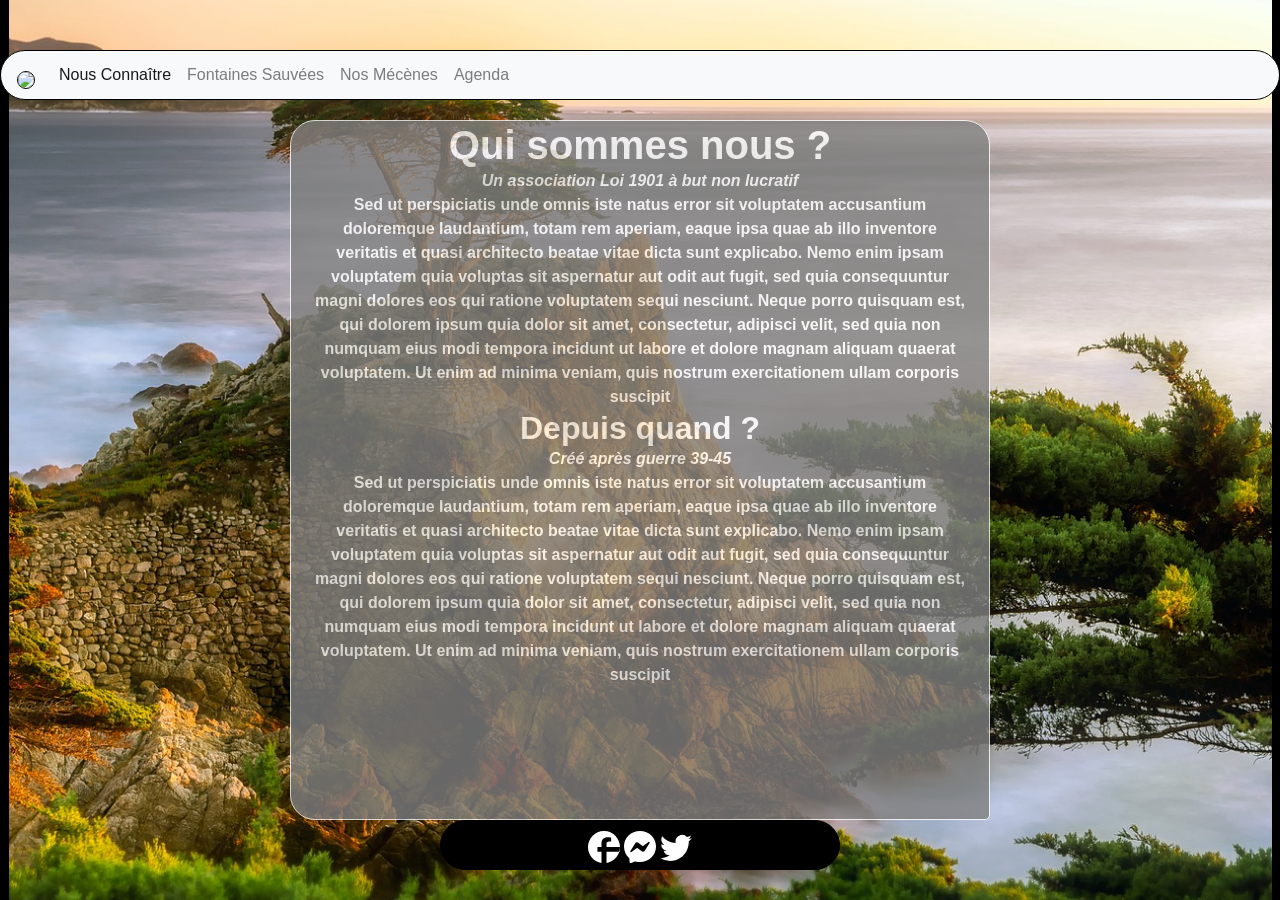
==== Eval-1.html @ 68f627a5 "ajout d'un footer social" ====
<!DOCTYPE html>
<html lang="fr">
<head>
  <meta charset="UTF-8">
  <meta http-equiv="X-UA-Compatible" content="IE=edge">
  <meta name="viewport" content="width=device-width, initial-scale=1.0">
  <meta name="author" content="Laurent.costantini">
  <meta name="robots" content="noindex">
  <meta name="description" content="ce site done des infos sur l'association atg 13 ">
  <link rel="stylesheet" 
        href="https://stackpath.bootstrapcdn.com/bootstrap/4.4.1/css/bootstrap.min.css"
        integrity="sha384-Vkoo8x4CGsO3+Hhxv8T/Q5PaXtkKtu6ug5TOeNV6gBiFeWPGFN9MuhOf23Q9Ifjh" 
        crossorigin="anonymous">
  <link rel="stylesheet" href="eval1.css" type="text/css" >
  <link rel="icon" href="cible.ico" />
  <title>Association</title>
</head>
<body> 
  <nav class="navbar navbar-expand-lg navbar-light bg-light">
    <a class="navbar-brand" 
       href="C:\Users\lau13\Desktop\Eval\sign-it.html">
      <div class="  logo">
         <img src="C:\Users\lau13\Desktop\Eval\cible_mini1.png">
      </div>
    </a>
    <button class="navbar-toggler" 
            type="button" 
            data-toggle="collapse" 
            data-target="#navbarNavAltMarkup" 
            aria-controls="navbarNavAltMarkup" 
            aria-expanded="false" 
            aria-label="Toggle navigation">
      <span class="navbar-toggler-icon"></span>
    </button>
    <div class="collapse navbar-collapse" id="navbarNavAltMarkup">
      <div class="navbar-nav">
        <a class="nav-item nav-link active" href="C:\Users\lau13\Desktop\Eval\Eval-1.html">Nous Connaître</a>
        <a class="nav-item nav-link" href="C:\Users\lau13\Desktop\Eval\Eval-2.html">Fontaines Sauvées</a>
        <a class="nav-item nav-link" href="C:\Users\lau13\Desktop\Eval\Eval-3.html">Nos Mécènes</a>
        <a class="nav-item nav-link" href="C:\Users\lau13\Desktop\Eval\Eval-4.html">Agenda</a>
      </div>
    </div>
  </nav> 
  <main>
    
    <section class="desc">
    <h1> Qui sommes nous ?</h1>
     <p><em>Un association Loi 1901 à but non lucratif
     </em><br>Sed ut perspiciatis unde omnis iste natus error sit voluptatem accusantium doloremque
        laudantium, totam rem aperiam, eaque ipsa quae ab illo inventore veritatis et quasi 
        architecto beatae vitae dicta sunt explicabo. Nemo enim ipsam voluptatem quia voluptas sit
        aspernatur aut odit aut fugit, sed quia consequuntur magni dolores eos qui ratione
        voluptatem sequi nesciunt. Neque porro quisquam est, qui dolorem ipsum quia dolor sit
        amet, consectetur, adipisci velit, sed quia non numquam eius modi tempora incidunt ut 
        labore et dolore magnam aliquam quaerat voluptatem. Ut enim ad minima veniam, quis
        nostrum exercitationem ullam corporis suscipit</p>
       
     <h2> Depuis quand ?</h2>
        <p><em>Créé après guerre 39-45
        </em><br>Sed ut perspiciatis unde omnis iste natus error sit voluptatem accusantium doloremque
           laudantium, totam rem aperiam, eaque ipsa quae ab illo inventore veritatis et quasi 
           architecto beatae vitae dicta sunt explicabo. Nemo enim ipsam voluptatem quia voluptas sit
           aspernatur aut odit aut fugit, sed quia consequuntur magni dolores eos qui ratione
           voluptatem sequi nesciunt. Neque porro quisquam est, qui dolorem ipsum quia dolor sit
           amet, consectetur, adipisci velit, sed quia non numquam eius modi tempora incidunt ut 
           labore et dolore magnam aliquam quaerat voluptatem. Ut enim ad minima veniam, quis
           nostrum exercitationem ullam corporis suscipit</p>   
  
    </section> 
  </main>
  <footer class="social">
    <svg xmlns="http://www.w3.org/2000/svg" width="32" height="32" fill="currentColor" 
         class="bi bi-facebook" viewBox="0 0 16 16">
      <path d="M16 8.049c0-4.446-3.582-8.05-8-8.05C3.58 0-.002 3.603-.002 8.05c0 4.017 2.926 
               7.347 6.75 7.951v-5.625h-2.03V8.05H6.75V6.275c0-2.017 1.195-3.131 3.022-3.131
               .876 0 1.791.157 1.791.157v1.98h-1.009c-.993 0-1.303.621-1.303 1.258v1.51h2.2
               18l-.354 2.326H9.25V16c3.824-.604 6.75-3.934 6.75-7.951z"/>
               </svg><a href="#"></a><i class="bi bi-facebook"></i>

    <svg xmlns="http://www.w3.org/2000/svg" width="32" height="32" fill="currentColor" class="bi bi-messenger" viewBox="0 0 16 16">
     <path d="M0 7.76C0 3.301 3.493 0 8 0s8 3.301 8 7.76-3.493 7.76-8 7.76c-.81 0-1.586-.107-2.316-.307a.639.639 0 0 0-.427.03l-1.588.702a.64.64 0 0 1-.898-.566l-.044-1.423a.639.639 0 0 0-.215-.456C.956 12.108 0 10.092 0 7.76zm5.546-1.459-2.35 3.728c-.225.358.214.761.551.506l2.525-1.916a.48.48 0 0 1 .578-.002l1.869 1.402a1.2 1.2 0 0 0 1.735-.32l2.35-3.728c.226-.358-.214-.761-.551-.506L9.728 7.381a.48.48 0 0 1-.578.002L7.281 5.98a1.2 1.2 0 0 0-1.735.32z"/>
    </svg><i class="bi bi-messenger"></i>
 
    <svg xmlns="http://www.w3.org/2000/svg" width="32" height="32" fill="currentColor" class="bi bi-twitter" viewBox="0 0 16 16">
      <path d="M5.026 15c6.038 0 9.341-5.003 9.341-9.334 0-.14 0-.282-.006-.422A6.685 6.685 0 0 0 16 3.542a6.658 6.658 0 0 1-1.889.518 3.301 3.301 0 0 0 1.447-1.817 6.533 6.533 0 0 1-2.087.793A3.286 3.286 0 0 0 7.875 6.03a9.325 9.325 0 0 1-6.767-3.429 3.289 3.289 0 0 0 1.018 4.382A3.323 3.323 0 0 1 .64 6.575v.045a3.288 3.288 0 0 0 2.632 3.218 3.203 3.203 0 0 1-.865.115 3.23 3.23 0 0 1-.614-.057 3.283 3.283 0 0 0 3.067 2.277A6.588 6.588 0 0 1 .78 13.58a6.32 6.32 0 0 1-.78-.045A9.344 9.344 0 0 0 5.026 15z"/>
    </svg><i class="bi bi-twitter"></i>
  </footer>
</body>
</html>
---- eval1.css ----
ul > li > img {display: inline;
  height: 100px;
  width: 100px;
	border:1px solid gray ;
	border-radius: 1px;
}
body
{ background: black;
	background-image: url("Image/fond.jpg") ;
	background-attachment: fixed;
	background-position:50% 100%;
	background-repeat: no-repeat;
	background-size: contain;
	background-image:  0.5;
}
nav  {display: none;
	margin-top: 50px;
	height: 50px;
	border: 1px solid black;
	border-radius: 25px;
}
img {
	border: 1px solid black;
	border-radius: 100px;
} 
.navbar-toggler {
	background: blanchedalmond;
}

section {
	opacity: 0.8;
	text-align: center;
	display: block;
	margin:auto ;
	width: 700px;
	height: 700px;
	background: grey;
	border: 1px solid white;
	border-radius: 25px 25px 5px 25px;
}
.navbar-brand {
	font-size: 70px;
}
main    {
	padding-top: 20px;
	display: block;
	margin:auto ;
}
p , h1 , h2 {
	text-align: center;
	display: block;
	margin:auto ;
	width: 650px;
	height: auto;
	
	position: center;
	color :white;
	font-weight: bold;
}
.img 
{
	display: block;
	margin:auto ;
	width: 450px;
	height: auto;	
}
ul 
{
	display: flexbox contents;
	margin-left: 250px;
	width: 450px;
	height: auto;	
	color: white;
	font-size: 28px;
}

 footer  {margin: auto;
	 background-color:black;
	color: white;
	text-align: center;
	width: 400px;
	height: 50px;
	padding: 10px;
	border: 1px solid black ;
	border-radius:25px;
}
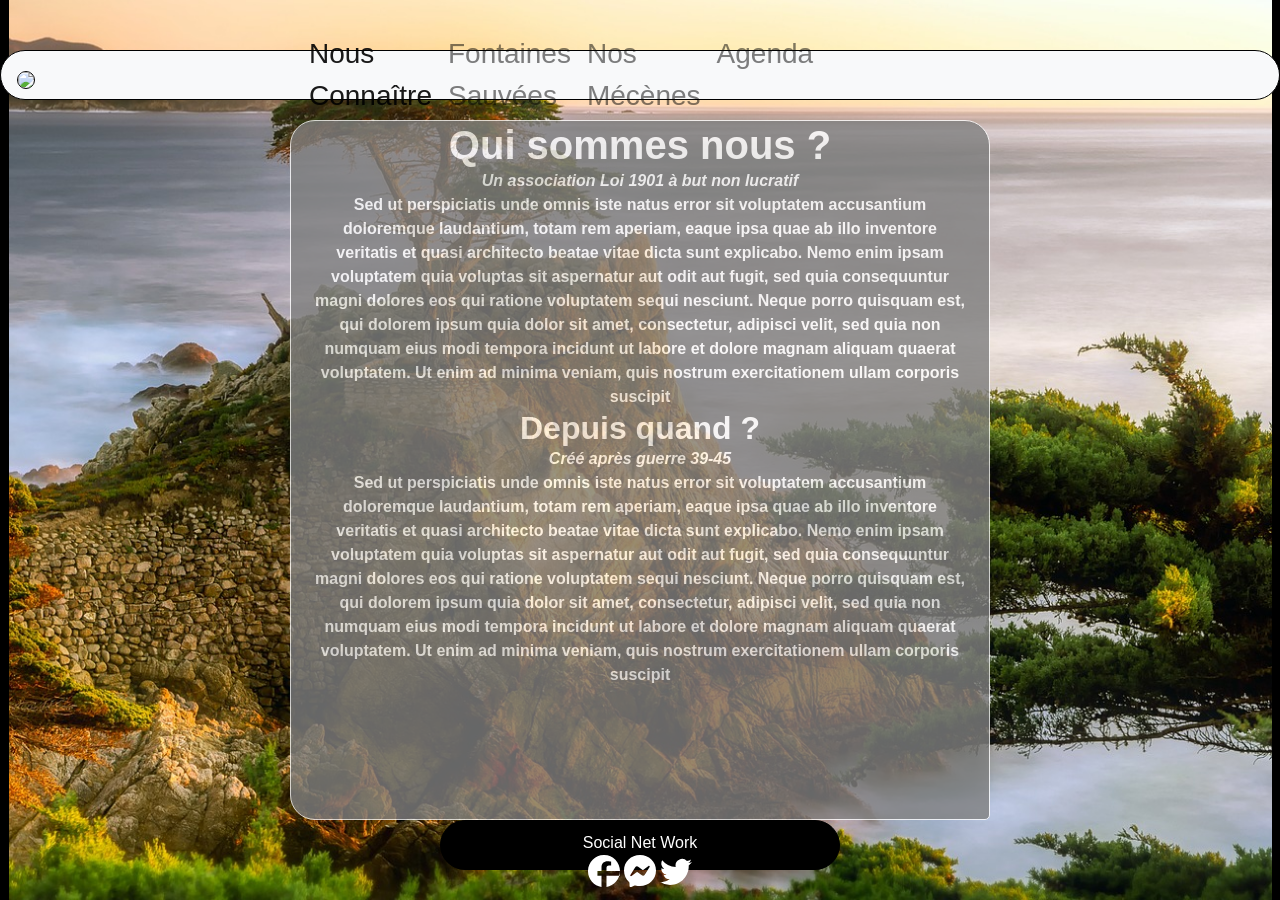
==== commit 858b2747: "mise en place d'un footer et une modification sur la navbar" ====
--- a/Eval-1.html
+++ b/Eval-1.html
@@ -16,13 +16,8 @@
   <title>Association</title>
 </head>
 <body> 
-  <nav class="navbar navbar-expand-lg navbar-light bg-light">
-    <a class="navbar-brand" 
-       href="C:\Users\lau13\Desktop\Eval\sign-it.html">
-      <div class="  logo">
-         <img src="C:\Users\lau13\Desktop\Eval\cible_mini1.png">
-      </div>
-    </a>
+  <nav class="navbar navbar-expand-sm navbar-light bg-light">
+    
     <button class="navbar-toggler" 
             type="button" 
             data-toggle="collapse" 
@@ -33,12 +28,26 @@
       <span class="navbar-toggler-icon"></span>
     </button>
     <div class="collapse navbar-collapse" id="navbarNavAltMarkup">
-      <div class="navbar-nav">
-        <a class="nav-item nav-link active" href="C:\Users\lau13\Desktop\Eval\Eval-1.html">Nous Connaître</a>
-        <a class="nav-item nav-link" href="C:\Users\lau13\Desktop\Eval\Eval-2.html">Fontaines Sauvées</a>
-        <a class="nav-item nav-link" href="C:\Users\lau13\Desktop\Eval\Eval-3.html">Nos Mécènes</a>
-        <a class="nav-item nav-link" href="C:\Users\lau13\Desktop\Eval\Eval-4.html">Agenda</a>
-      </div>
+      <a class="navbar-brand" 
+         href="C:\Users\lau13\Desktop\Eval\sign-it.html">
+          <div class="logo">
+            <img src="C:\Users\lau13\Desktop\Eval\cible_mini1.png">
+          </div>
+      </a>
+        <ul class="navbar-nav mr-auto mt-2 mt-lg-0">
+          <li class="nav-item active">
+        <a class="nav-link active" href="C:\Users\lau13\Desktop\Eval\Eval-1.html">Nous Connaître</a>
+          </li>
+          <li class="nav-item">
+        <a class="nav-link" href="C:\Users\lau13\Desktop\Eval\Eval-2.html">Fontaines Sauvées</a>
+          </li>
+          <li class="nav-item">
+        <a class="nav-link" href="C:\Users\lau13\Desktop\Eval\Eval-3.html">Nos Mécènes</a>
+          </li>
+          <li class="nav-item">
+        <a class="nav-link" href="C:\Users\lau13\Desktop\Eval\Eval-4.html">Agenda</a>
+          </li>
+      </ul>
     </div>
   </nav> 
   <main>
@@ -68,7 +77,7 @@
   
     </section> 
   </main>
-  <footer class="social">
+  <footer class="social">Social Net Work<br>
     <svg xmlns="http://www.w3.org/2000/svg" width="32" height="32" fill="currentColor" 
          class="bi bi-facebook" viewBox="0 0 16 16">
       <path d="M16 8.049c0-4.446-3.582-8.05-8-8.05C3.58 0-.002 3.603-.002 8.05c0 4.017 2.926 
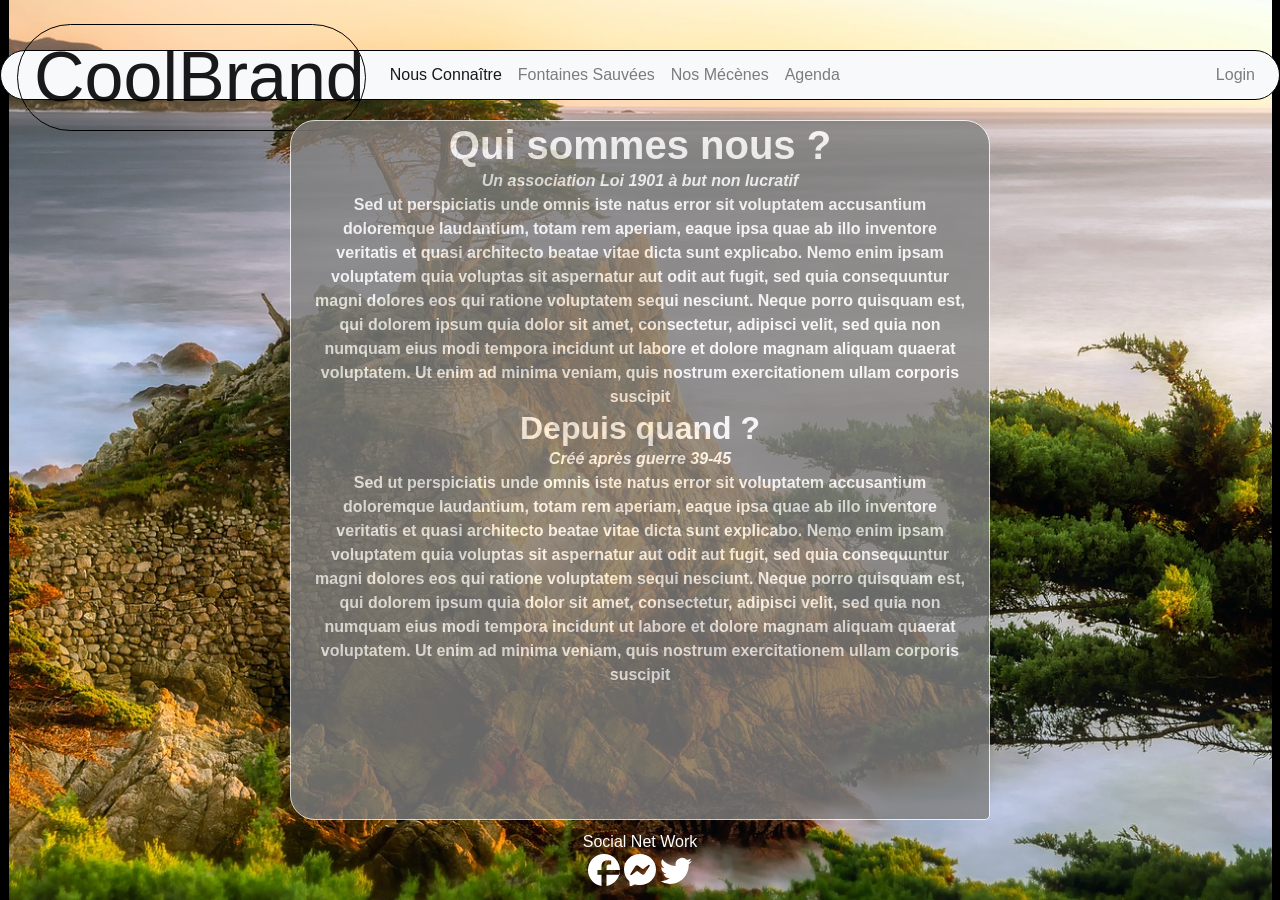
==== commit 101d6354: "@media essai" ====
--- a/Eval-1.html
+++ b/Eval-1.html
@@ -16,7 +16,7 @@
   <title>Association</title>
 </head>
 <body> 
-  <nav class="navbar navbar-expand-sm navbar-light bg-light">
+  <!--<nav class="navbar navbar-expand-sm navbar-light bg-light">
     
     <button class="navbar-toggler" 
             type="button" 
@@ -49,7 +49,27 @@
           </li>
       </ul>
     </div>
-  </nav> 
+  </nav> -->
+  <nav class="navbar navbar-expand-md navbar-light bg-light">
+    <a href="C:\Users\lau13\Desktop\Eval\sign-it.html" class="navbar-brand">
+        <img src="C:\Users\lau13\Desktop\Eval\cible_mini1.png" alt="CoolBrand">
+    </a>
+    <button type="button" class="navbar-toggler" data-toggle="collapse" data-target="#navbarCollapse">
+        <span class="navbar-toggler-icon"></span>
+    </button>
+
+    <div class="collapse navbar-collapse" id="navbarCollapse">
+        <div class="navbar-nav">
+            <a href="C:\Users\lau13\Desktop\Eval\Eval-1.html" class="nav-item nav-link active">Nous Connaître</a>
+            <a href="C:\Users\lau13\Desktop\Eval\Eval-2.html" class="nav-item nav-link">Fontaines Sauvées</a>
+            <a href="C:\Users\lau13\Desktop\Eval\Eval-3.html" class="nav-item nav-link">Nos Mécènes</a>
+            <a href="C:\Users\lau13\Desktop\Eval\Eval-4.html" class="nav-item nav-link" tabindex="-1">Agenda</a>
+        </div>
+        <div class="navbar-nav ml-auto">
+            <a href="C:\Users\lau13\Desktop\Eval\sign-it.html" class="nav-item nav-link">Login</a>
+        </div>
+    </div>
+</nav>
   <main>
     
     <section class="desc">
--- a/eval1.css
+++ b/eval1.css
@@ -3,6 +3,12 @@
   width: 100px;
 	border:1px solid gray ;
 	border-radius: 1px;
+}
+ul > li {display: inline-block;
+	position: relative;
+	width: 520px;
+	height: auto;
+	font-size: 16px;
 }
 body
 { background: black;
@@ -24,7 +30,13 @@
 	border-radius: 100px;
 } 
 .navbar-toggler {
-	background: blanchedalmond;
+	
+	border: 1px solid black;
+	border-radius: 15px;
+	opacity: 0.5;
+	margin: -10px;
+	padding: auto;
+
 }
 
 section {
@@ -67,20 +79,19 @@
 ul 
 {
 	display: flexbox contents;
-	margin-left: 250px;
+	margin-left: 10px;
 	width: 450px;
 	height: auto;	
 	color: white;
-	font-size: 28px;
+	font-size: 18px;
 }
 
- footer  {margin: auto;
-	 background-color:black;
+footer  {
+	margin: auto;
 	color: white;
 	text-align: center;
 	width: 400px;
 	height: 50px;
 	padding: 10px;
-	border: 1px solid black ;
-	border-radius:25px;
+	
 }
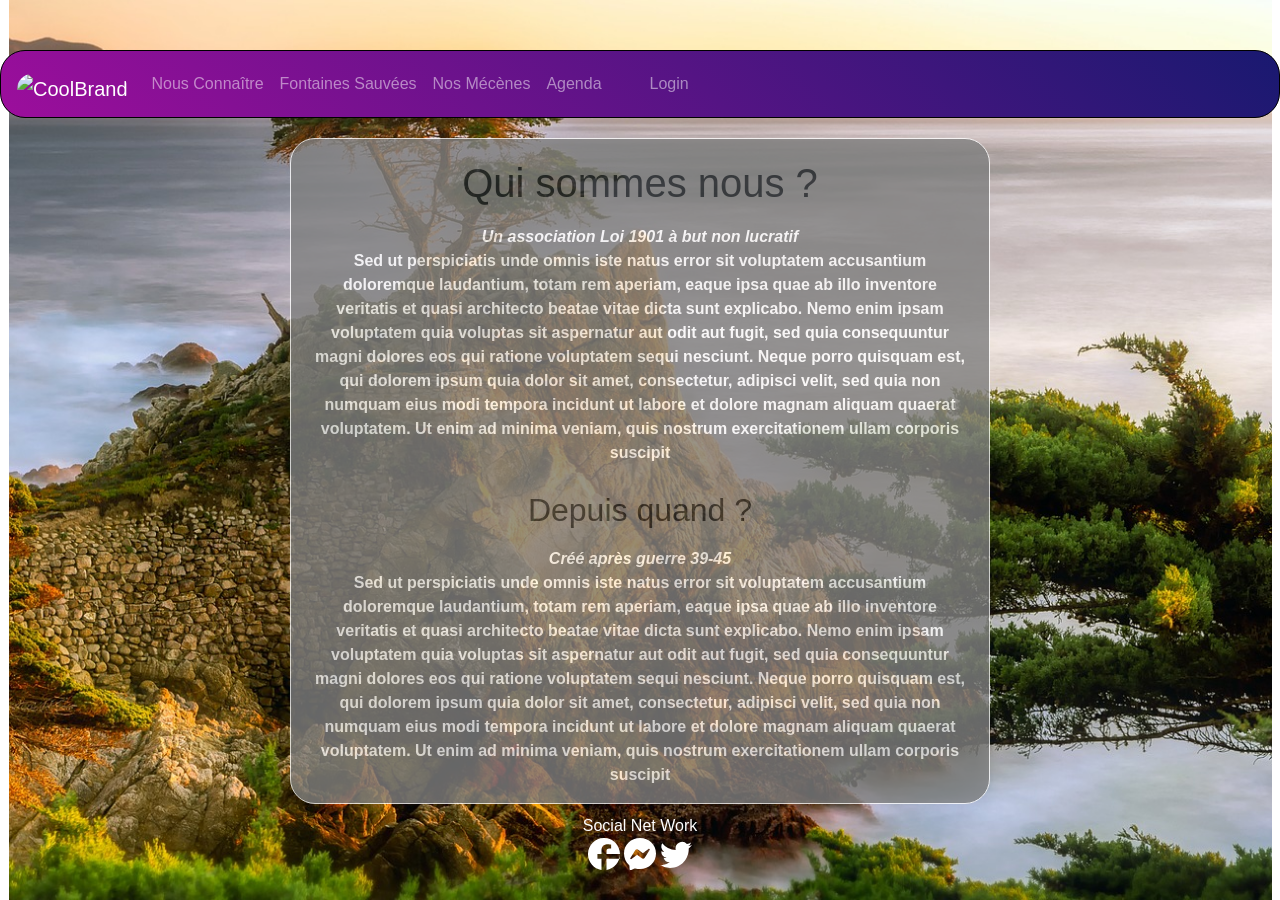
==== commit 6de92da1: "integré les css 2-3-4-guest dans css 1 & changement de la navbar en responcive" ====
--- a/Eval-1.html
+++ b/Eval-1.html
@@ -7,72 +7,46 @@
   <meta name="author" content="Laurent.costantini">
   <meta name="robots" content="noindex">
   <meta name="description" content="ce site done des infos sur l'association atg 13 ">
-  <link rel="stylesheet" 
-        href="https://stackpath.bootstrapcdn.com/bootstrap/4.4.1/css/bootstrap.min.css"
-        integrity="sha384-Vkoo8x4CGsO3+Hhxv8T/Q5PaXtkKtu6ug5TOeNV6gBiFeWPGFN9MuhOf23Q9Ifjh" 
-        crossorigin="anonymous">
-  <link rel="stylesheet" href="eval1.css" type="text/css" >
+  <title>Association</title>
+  <link rel="stylesheet" href="eval1.css" >
   <link rel="icon" href="cible.ico" />
-  <title>Association</title>
+  <link rel="stylesheet" href="https://maxcdn.bootstrapcdn.com/bootstrap/4.0.0/css/bootstrap.min.css">
 </head>
-<body> 
-  <!--<nav class="navbar navbar-expand-sm navbar-light bg-light">
-    
-    <button class="navbar-toggler" 
-            type="button" 
-            data-toggle="collapse" 
-            data-target="#navbarNavAltMarkup" 
-            aria-controls="navbarNavAltMarkup" 
-            aria-expanded="false" 
-            aria-label="Toggle navigation">
-      <span class="navbar-toggler-icon"></span>
-    </button>
-    <div class="collapse navbar-collapse" id="navbarNavAltMarkup">
-      <a class="navbar-brand" 
-         href="C:\Users\lau13\Desktop\Eval\sign-it.html">
-          <div class="logo">
-            <img src="C:\Users\lau13\Desktop\Eval\cible_mini1.png">
-          </div>
-      </a>
-        <ul class="navbar-nav mr-auto mt-2 mt-lg-0">
-          <li class="nav-item active">
-        <a class="nav-link active" href="C:\Users\lau13\Desktop\Eval\Eval-1.html">Nous Connaître</a>
-          </li>
-          <li class="nav-item">
-        <a class="nav-link" href="C:\Users\lau13\Desktop\Eval\Eval-2.html">Fontaines Sauvées</a>
-          </li>
-          <li class="nav-item">
-        <a class="nav-link" href="C:\Users\lau13\Desktop\Eval\Eval-3.html">Nos Mécènes</a>
-          </li>
-          <li class="nav-item">
-        <a class="nav-link" href="C:\Users\lau13\Desktop\Eval\Eval-4.html">Agenda</a>
-          </li>
-      </ul>
-    </div>
-  </nav> -->
-  <nav class="navbar navbar-expand-md navbar-light bg-light">
-    <a href="C:\Users\lau13\Desktop\Eval\sign-it.html" class="navbar-brand">
-        <img src="C:\Users\lau13\Desktop\Eval\cible_mini1.png" alt="CoolBrand">
-    </a>
-    <button type="button" class="navbar-toggler" data-toggle="collapse" data-target="#navbarCollapse">
+<body>
+
+  <nav class="navbar navbar-expand-sm bg-dark navbar-dark">
+     <!-- Brand -->
+     <a class="navbar-brand" href="C:\Users\lau13\Desktop\Eval\sign-it.html"><img src="C:\Users\lau13\Desktop\Eval\cible_mini1.png" alt="CoolBrand"></a>
+
+     <!-- Toggler/collapsibe Button -->
+     <button class="navbar-toggler" type="button" data-toggle="collapse" data-target="#collapsibleNavbar">
         <span class="navbar-toggler-icon"></span>
-    </button>
+     </button>
 
-    <div class="collapse navbar-collapse" id="navbarCollapse">
-        <div class="navbar-nav">
-            <a href="C:\Users\lau13\Desktop\Eval\Eval-1.html" class="nav-item nav-link active">Nous Connaître</a>
-            <a href="C:\Users\lau13\Desktop\Eval\Eval-2.html" class="nav-item nav-link">Fontaines Sauvées</a>
-            <a href="C:\Users\lau13\Desktop\Eval\Eval-3.html" class="nav-item nav-link">Nos Mécènes</a>
-            <a href="C:\Users\lau13\Desktop\Eval\Eval-4.html" class="nav-item nav-link" tabindex="-1">Agenda</a>
-        </div>
-        <div class="navbar-nav ml-auto">
-            <a href="C:\Users\lau13\Desktop\Eval\sign-it.html" class="nav-item nav-link">Login</a>
-        </div>
-    </div>
-</nav>
+     <!-- Navbar links -->
+     <div class="collapse navbar-collapse" id="collapsibleNavbar">
+        <ul class="navbar-nav">
+           <li class="nav-item">
+              <a class="nav-link" href="C:\Users\lau13\Desktop\Eval\Eval-1.html">Nous Connaître</a>
+           </li>
+           <li class="nav-item">
+              <a class="nav-link" href="C:\Users\lau13\Desktop\Eval\Eval-2.html">Fontaines Sauvées</a>
+           </li>
+           <li class="nav-item">
+              <a class="nav-link" href="C:\Users\lau13\Desktop\Eval\Eval-3.html">Nos Mécènes</a>
+           </li>
+           <li class="nav-item">
+              <a class="nav-link" href="C:\Users\lau13\Desktop\Eval\Eval-4.html"tabindex="-1">Agenda
+           </li>
+           <li class="navbar-nav ml-auto">
+              <a href="C:\Users\lau13\Desktop\Eval\sign-it.html" class="nav-item nav-link">Login</a>
+           </li>
+        </ul>
+     </div>
+  </nav>
   <main>
     
-    <section class="desc">
+    <section>
     <h1> Qui sommes nous ?</h1>
      <p><em>Un association Loi 1901 à but non lucratif
      </em><br>Sed ut perspiciatis unde omnis iste natus error sit voluptatem accusantium doloremque
@@ -114,5 +88,8 @@
       <path d="M5.026 15c6.038 0 9.341-5.003 9.341-9.334 0-.14 0-.282-.006-.422A6.685 6.685 0 0 0 16 3.542a6.658 6.658 0 0 1-1.889.518 3.301 3.301 0 0 0 1.447-1.817 6.533 6.533 0 0 1-2.087.793A3.286 3.286 0 0 0 7.875 6.03a9.325 9.325 0 0 1-6.767-3.429 3.289 3.289 0 0 0 1.018 4.382A3.323 3.323 0 0 1 .64 6.575v.045a3.288 3.288 0 0 0 2.632 3.218 3.203 3.203 0 0 1-.865.115 3.23 3.23 0 0 1-.614-.057 3.283 3.283 0 0 0 3.067 2.277A6.588 6.588 0 0 1 .78 13.58a6.32 6.32 0 0 1-.78-.045A9.344 9.344 0 0 0 5.026 15z"/>
     </svg><i class="bi bi-twitter"></i>
   </footer>
+  <script src="https://code.jquery.com/jquery-3.2.1.slim.min.js"></script>
+  <script src="https://cdnjs.cloudflare.com/ajax/libs/popper.js/1.12.9/umd/popper.min.js"></script>
+  <script src="https://maxcdn.bootstrapcdn.com/bootstrap/4.0.0/js/bootstrap.min.js"></script>
 </body>
 </html>
--- a/eval1.css
+++ b/eval1.css
@@ -1,14 +1,5 @@
-ul > li > img {display: inline;
-  height: 100px;
-  width: 100px;
-	border:1px solid gray ;
-	border-radius: 1px;
-}
-ul > li {display: inline-block;
-	position: relative;
-	width: 520px;
-	height: auto;
-	font-size: 16px;
+ul {
+	list-style-type: none;
 }
 body
 { background: black;
@@ -19,71 +10,99 @@
 	background-size: contain;
 	background-image:  0.5;
 }
-nav  {display: none;
+nav  {
+	display: flex;
+	background:linear-gradient(45deg, rgb(156,14,156), midnightblue) ;
 	margin-top: 50px;
+	border: 1px solid black;
+	border-radius: 25px;
+	padding: 0;
+}
+img {
+	width: 50px;
 	height: 50px;
 	border: 1px solid black;
 	border-radius: 25px;
+} 
+.header {
+display: flex;
+width: 400px;
+margin: auto;
+padding-top: 5px;
+text-align: center;
+border: 1px solid white;
+border-radius: 25px 25px 25px 25px;
+opacity: 0.8;
 }
-img {
+form  {display: block;
+  margin: auto;
+	padding: 25px;
+	margin-bottom: 150px;
 	border: 1px solid black;
-	border-radius: 100px;
-} 
+	border-radius: 25px;
+	background:linear-gradient(45deg, rgb(156,14,156), midnightblue) ;;
+	width: 400px;
+	height: auto;
+}
+#Img_1 {
+	width: 200px;
+	height: 100px;
+}
+#Img_2 {
+	width: 200px;
+	height: 100px;
+}
+#Img_3 {
+	width: 200px;
+	height: 100px;
+}
+#Img_4 {
+	width: 200px;
+	height: 100px;
+}
 .navbar-toggler {
-	
 	border: 1px solid black;
 	border-radius: 15px;
 	opacity: 0.5;
-	margin: -10px;
+	margin: auto;
 	padding: auto;
+	
 
 }
+.navbar-brand {
+	font-size: 16px;
+}
 
-section {
-	opacity: 0.8;
-	text-align: center;
-	display: block;
-	margin:auto ;
-	width: 700px;
-	height: 700px;
-	background: grey;
-	border: 1px solid white;
-	border-radius: 25px 25px 5px 25px;
-}
-.navbar-brand {
-	font-size: 70px;
-}
 main    {
 	padding-top: 20px;
 	display: block;
 	margin:auto ;
 }
-p , h1 , h2 {
+section {
+	padding-top: 10px;
+	opacity: 0.8;
 	text-align: center;
 	display: block;
 	margin:auto ;
-	width: 650px;
+	width: 400px;
+	height: auto;
+	background: grey;
+	border: 1px solid white;
+	border-radius: 25px 25px 25px 25px;
+}
+
+
+p , h1 , h2 {display: flex;
+	padding-top: 10px;
+	text-align: center;
+	display: block;
+	margin:auto ;
+	width: 380px;
 	height: auto;
 	
 	position: center;
 	color :white;
 	font-weight: bold;
-}
-.img 
-{
-	display: block;
-	margin:auto ;
-	width: 450px;
-	height: auto;	
-}
-ul 
-{
-	display: flexbox contents;
-	margin-left: 10px;
-	width: 450px;
-	height: auto;	
-	color: white;
-	font-size: 18px;
 }
 
 footer  {
@@ -95,3 +114,59 @@
 	padding: 10px;
 	
 }
+@media not screen  and (max-width: 1200px) and (min-width: 320px) {
+	.navbar  {
+	
+
+	}
+}
+
+@media not screen and (max-width: 1200px)  {
+	p , h1 , h2  {
+		display: block;
+		width: 650px;
+	  height: auto;
+    margin: auto;
+
+	}
+}
+@media not screen and (max-width: 1200px)  {
+	section  {
+		display: block;
+		width: 700px;
+	  height: auto;
+    margin:auto ;
+	  
+
+	}
+}
+@media not screen and (max-width: 1200px) and (min-width: 320px)   {
+	img  {
+		margin-top:10px;
+
+	}
+}
+@media screen and  (max-width:500px){
+  .list {
+    flex-direction: column;
+    height: 200px;
+  }
+  .items:nth-child(1){
+    border-top:1px solid #fff ;
+    margin-top: 50px;
+  }
+  .items {
+    height: 50px;
+    width: 100%;
+    border-bottom:1px solid#fff ;
+    line-height: 50px;
+  }
+  .btn {
+    display: block;
+    position: absolute;
+    right: 10px;
+    top:10px ;
+    color: #333;
+    cursor: pointer;
+  }
+}
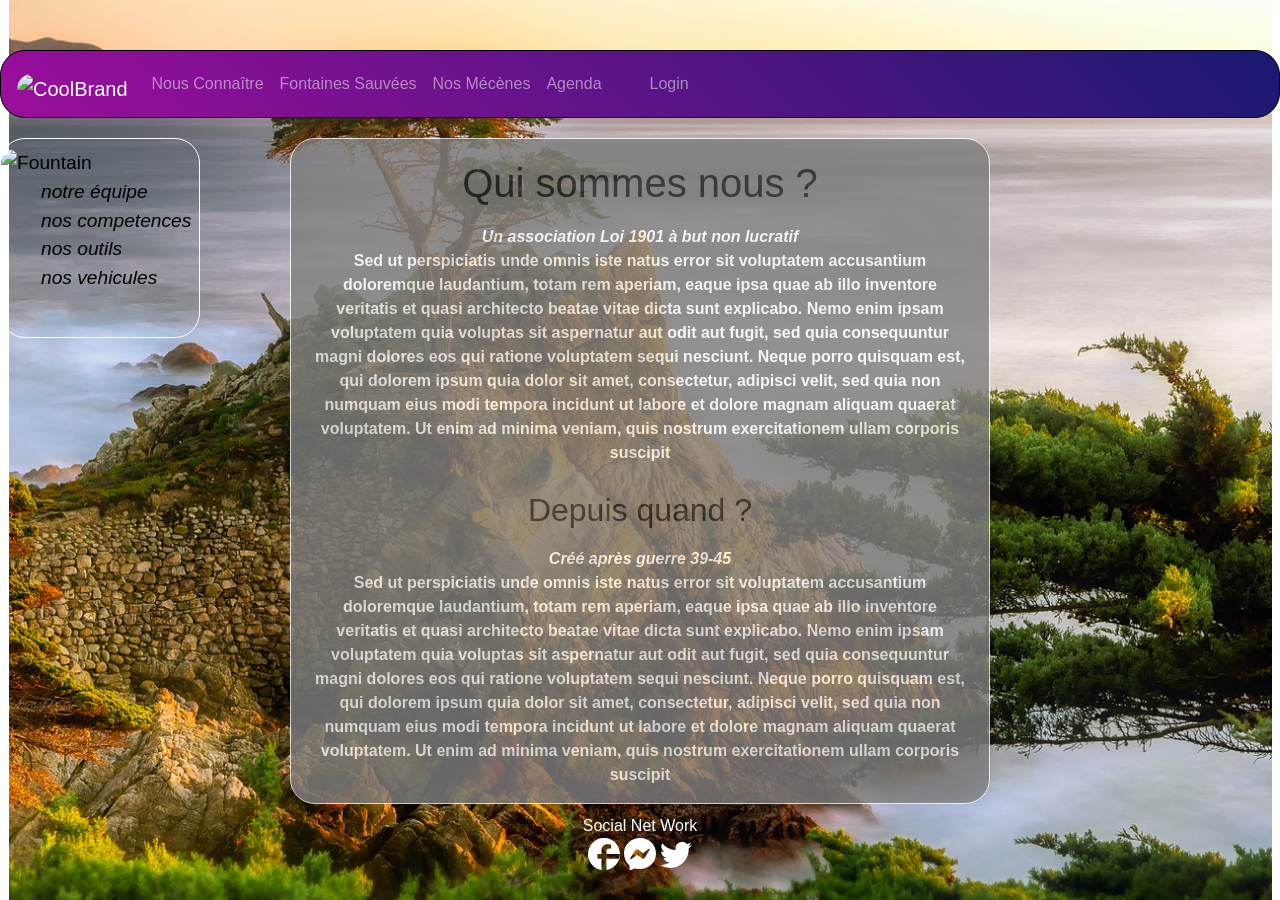
==== commit c0a38341: "un bloc aside en plus" ====
--- a/Eval-1.html
+++ b/Eval-1.html
@@ -45,7 +45,20 @@
      </div>
   </nav>
   <main>
-    
+   <aside>
+      <a class="x122x230" 
+      title="fountain" 
+      target="_blank">
+      <img loading="lazy" src="http://bleuchalou.b.l.pic.centerblog.net/6efafc72.gif" 
+      height="120" width="95" alt="Fountain"></a>
+         
+      <ul classe="aside">
+         <il><em>notre équipe</em></il><br>         
+         <il><em>nos competences</em></il><br> 
+         <il><em>nos outils</em></il><br> 
+         <il><em>nos vehicules</em></il><br>
+      </ul>
+   </aside>  
     <section>
     <h1> Qui sommes nous ?</h1>
      <p><em>Un association Loi 1901 à but non lucratif
--- a/eval1.css
+++ b/eval1.css
@@ -66,13 +66,10 @@
 	opacity: 0.5;
 	margin: auto;
 	padding: auto;
-	
-
 }
 .navbar-brand {
 	font-size: 16px;
 }
-
 main    {
 	padding-top: 20px;
 	display: block;
@@ -86,25 +83,31 @@
 	margin:auto ;
 	width: 400px;
 	height: auto;
-	background: grey;
+	background: #808080;
 	border: 1px solid white;
 	border-radius: 25px 25px 25px 25px;
 }
-
-
+aside 
+ { 
+	 position: fixed;
+	 border: 1px solid #fff;
+	 border-radius: 25px;
+	 color: #000;
+   font-size: 1.2rem;
+	 width: 200px;
+	 height: 200px;
+ }
 p , h1 , h2 {display: flex;
 	padding-top: 10px;
 	text-align: center;
 	display: block;
 	margin:auto ;
 	width: 380px;
-	height: auto;
-	
+	height: auto;	
 	position: center;
 	color :white;
 	font-weight: bold;
 }
-
 footer  {
 	margin: auto;
 	color: white;
@@ -112,22 +115,13 @@
 	width: 400px;
 	height: 50px;
 	padding: 10px;
-	
 }
-@media not screen  and (max-width: 1200px) and (min-width: 320px) {
-	.navbar  {
-	
-
-	}
-}
-
 @media not screen and (max-width: 1200px)  {
 	p , h1 , h2  {
 		display: block;
 		width: 650px;
 	  height: auto;
     margin: auto;
-
 	}
 }
 @media not screen and (max-width: 1200px)  {
@@ -136,14 +130,11 @@
 		width: 700px;
 	  height: auto;
     margin:auto ;
-	  
-
 	}
 }
 @media not screen and (max-width: 1200px) and (min-width: 320px)   {
 	img  {
 		margin-top:10px;
-
 	}
 }
 @media screen and  (max-width:500px){
@@ -170,3 +161,8 @@
     cursor: pointer;
   }
 }
+@media screen and  (max-width:500px){aside
+	{
+		position: inherit;
+	}
+}
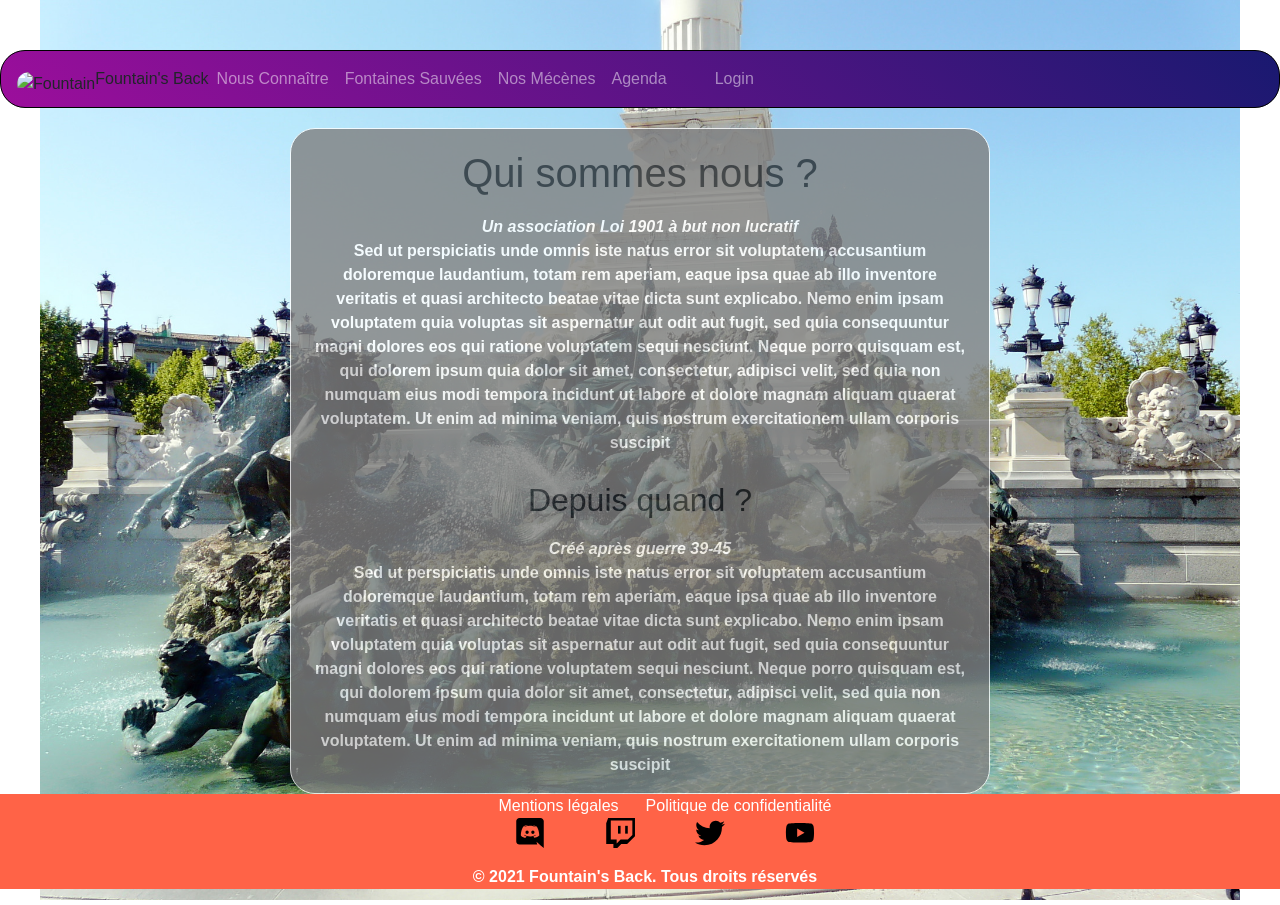
==== commit 48a8e9e5: "modification logo et ajout d'un nouveau footer" ====
--- a/Eval-1.html
+++ b/Eval-1.html
@@ -16,7 +16,11 @@
 
   <nav class="navbar navbar-expand-sm bg-dark navbar-dark">
      <!-- Brand -->
-     <a class="navbar-brand" href="C:\Users\lau13\Desktop\Eval\sign-it.html"><img src="C:\Users\lau13\Desktop\Eval\cible_mini1.png" alt="CoolBrand"></a>
+     <a class="x122x230" 
+      title="fountain" 
+      target="_blank">
+      <img loading="lazy" src="http://bleuchalou.b.l.pic.centerblog.net/6efafc72.gif" 
+      height="120" width="95" alt="Fountain"></a>Fountain's Back</a>
 
      <!-- Toggler/collapsibe Button -->
      <button class="navbar-toggler" type="button" data-toggle="collapse" data-target="#collapsibleNavbar">
@@ -27,7 +31,7 @@
      <div class="collapse navbar-collapse" id="collapsibleNavbar">
         <ul class="navbar-nav">
            <li class="nav-item">
-              <a class="nav-link" href="C:\Users\lau13\Desktop\Eval\Eval-1.html">Nous Connaître</a>
+              <a class="nav-link" href="C:\Users\lau13\Desktop\Eval\Eval-1.html" active>Nous Connaître</a>
            </li>
            <li class="nav-item">
               <a class="nav-link" href="C:\Users\lau13\Desktop\Eval\Eval-2.html">Fontaines Sauvées</a>
@@ -45,20 +49,6 @@
      </div>
   </nav>
   <main>
-   <aside>
-      <a class="x122x230" 
-      title="fountain" 
-      target="_blank">
-      <img loading="lazy" src="http://bleuchalou.b.l.pic.centerblog.net/6efafc72.gif" 
-      height="120" width="95" alt="Fountain"></a>
-         
-      <ul classe="aside">
-         <il><em>notre équipe</em></il><br>         
-         <il><em>nos competences</em></il><br> 
-         <il><em>nos outils</em></il><br> 
-         <il><em>nos vehicules</em></il><br>
-      </ul>
-   </aside>  
     <section>
     <h1> Qui sommes nous ?</h1>
      <p><em>Un association Loi 1901 à but non lucratif
@@ -84,23 +74,40 @@
   
     </section> 
   </main>
-  <footer class="social">Social Net Work<br>
-    <svg xmlns="http://www.w3.org/2000/svg" width="32" height="32" fill="currentColor" 
-         class="bi bi-facebook" viewBox="0 0 16 16">
-      <path d="M16 8.049c0-4.446-3.582-8.05-8-8.05C3.58 0-.002 3.603-.002 8.05c0 4.017 2.926 
-               7.347 6.75 7.951v-5.625h-2.03V8.05H6.75V6.275c0-2.017 1.195-3.131 3.022-3.131
-               .876 0 1.791.157 1.791.157v1.98h-1.009c-.993 0-1.303.621-1.303 1.258v1.51h2.2
-               18l-.354 2.326H9.25V16c3.824-.604 6.75-3.934 6.75-7.951z"/>
-               </svg><a href="#"></a><i class="bi bi-facebook"></i>
+  <footer class="footer">
+   <div class="footer__group">
+       <ul class="footer__list footer__list--nav">
+           <li><a class="footer__link" href="/mentions-legales.html">Mentions légales</a></li>
+           <li><a class="footer__link" href="/politique-confidentialite.html">Politique de confidentialité</a></li>
+       </ul>
+       <ul class="footer__list footer__list--social">
+           <li><a class="footer__link" href="">
+               <svg class="footer__icon" viewBox="0 0 24 24" xmlns="http://www.w3.org/2000/svg"><path d="m3.58 21.196h14.259l-.681-2.205 1.629 1.398 1.493 1.338 2.72 2.273v-21.525c-.068-1.338-1.22-2.475-2.648-2.475l-16.767.003c-1.427 0-2.585 1.139-2.585 2.477v16.24c0 1.411 1.156 2.476 2.58 2.476zm10.548-15.513-.033.012.012-.012zm-7.631 1.269c1.833-1.334 3.532-1.27 3.532-1.27l.137.135c-2.243.535-3.26 1.537-3.26 1.537s.272-.133.747-.336c3.021-1.188 6.32-1.102 9.374.402 0 0-1.019-.937-3.124-1.537l.186-.183c.291.001 1.831.055 3.479 1.26 0 0 1.844 3.15 1.844 7.02-.061-.074-1.144 1.666-3.931 1.726 0 0-.472-.534-.808-1 1.63-.468 2.24-1.404 2.24-1.404-.535.337-1.023.537-1.419.737-.609.268-1.219.4-1.828.535-2.884.468-4.503-.315-6.033-.936l-.523-.266s.609.936 2.174 1.404c-.411.469-.818 1.002-.818 1.002-2.786-.066-3.802-1.806-3.802-1.806 0-3.876 1.833-7.02 1.833-7.02z"/><path d="m14.308 12.771c.711 0 1.29-.6 1.29-1.34 0-.735-.576-1.335-1.29-1.335v.003c-.708 0-1.288.598-1.29 1.338 0 .734.579 1.334 1.29 1.334z"/><path d="m9.69 12.771c.711 0 1.29-.6 1.29-1.34 0-.735-.575-1.335-1.286-1.335l-.004.003c-.711 0-1.29.598-1.29 1.338 0 .734.579 1.334 1.29 1.334z"/></svg>
+           </a></li>
+           <li><a class="footer__link" href="">
+               <svg class="footer__icon" viewBox="0 0 24 24" xmlns="http://www.w3.org/2000/svg"><path d="m.975 4.175v16.694h5.749v3.131h3.139l3.134-3.132h4.705l6.274-6.258v-14.61h-21.434zm3.658-2.09h17.252v11.479l-3.66 3.652h-5.751l-3.134 3.127v-3.127h-4.707z"/><path d="m10.385 6.262h2.09v6.26h-2.09z"/><path d="m16.133 6.262h2.091v6.26h-2.091z"/></svg>
+           </a></li>
+           <li><a class="footer__link" href="" >
+               <svg class="footer__icon" viewBox="0 0 512 512" xmlns="http://www.w3.org/2000/svg">
+                   <path d="M512,97.248c-19.04,8.352-39.328,13.888-60.48,16.576c21.76-12.992,38.368-33.408,46.176-58.016
+                       c-20.288,12.096-42.688,20.64-66.56,25.408C411.872,60.704,384.416,48,354.464,48c-58.112,0-104.896,47.168-104.896,104.992
+                       c0,8.32,0.704,16.32,2.432,23.936c-87.264-4.256-164.48-46.08-216.352-109.792c-9.056,15.712-14.368,33.696-14.368,53.056
+                       c0,36.352,18.72,68.576,46.624,87.232c-16.864-0.32-33.408-5.216-47.424-12.928c0,0.32,0,0.736,0,1.152
+                       c0,51.008,36.384,93.376,84.096,103.136c-8.544,2.336-17.856,3.456-27.52,3.456c-6.72,0-13.504-0.384-19.872-1.792
+                       c13.6,41.568,52.192,72.128,98.08,73.12c-35.712,27.936-81.056,44.768-130.144,44.768c-8.608,0-16.864-0.384-25.12-1.44
+                       C46.496,446.88,101.6,464,161.024,464c193.152,0,298.752-160,298.752-298.688c0-4.64-0.16-9.12-0.384-13.568
+                       C480.224,136.96,497.728,118.496,512,97.248z"/>
+               </svg>
+           </a></li>
+           <li><a class="footer__link" href="">
+               <svg  class="footer__icon" viewBox="-21 -117 682.66672 682" xmlns="http://www.w3.org/2000/svg">
+                   <path d="m626.8125 64.035156c-7.375-27.417968-28.992188-49.03125-56.40625-56.414062-50.082031-13.703125-250.414062-13.703125-250.414062-13.703125s-200.324219 0-250.40625 13.183593c-26.886719 7.375-49.03125 29.519532-56.40625 56.933594-13.179688 50.078125-13.179688 153.933594-13.179688 153.933594s0 104.378906 13.179688 153.933594c7.382812 27.414062 28.992187 49.027344 56.410156 56.410156 50.605468 13.707031 250.410156 13.707031 250.410156 13.707031s200.324219 0 250.40625-13.183593c27.417969-7.378907 49.03125-28.992188 56.414062-56.40625 13.175782-50.082032 13.175782-153.933594 13.175782-153.933594s.527344-104.382813-13.183594-154.460938zm-370.601562 249.878906v-191.890624l166.585937 95.945312zm0 0"/></svg>
+           </a></li>
+       </ul>
+   </div>
 
-    <svg xmlns="http://www.w3.org/2000/svg" width="32" height="32" fill="currentColor" class="bi bi-messenger" viewBox="0 0 16 16">
-     <path d="M0 7.76C0 3.301 3.493 0 8 0s8 3.301 8 7.76-3.493 7.76-8 7.76c-.81 0-1.586-.107-2.316-.307a.639.639 0 0 0-.427.03l-1.588.702a.64.64 0 0 1-.898-.566l-.044-1.423a.639.639 0 0 0-.215-.456C.956 12.108 0 10.092 0 7.76zm5.546-1.459-2.35 3.728c-.225.358.214.761.551.506l2.525-1.916a.48.48 0 0 1 .578-.002l1.869 1.402a1.2 1.2 0 0 0 1.735-.32l2.35-3.728c.226-.358-.214-.761-.551-.506L9.728 7.381a.48.48 0 0 1-.578.002L7.281 5.98a1.2 1.2 0 0 0-1.735.32z"/>
-    </svg><i class="bi bi-messenger"></i>
- 
-    <svg xmlns="http://www.w3.org/2000/svg" width="32" height="32" fill="currentColor" class="bi bi-twitter" viewBox="0 0 16 16">
-      <path d="M5.026 15c6.038 0 9.341-5.003 9.341-9.334 0-.14 0-.282-.006-.422A6.685 6.685 0 0 0 16 3.542a6.658 6.658 0 0 1-1.889.518 3.301 3.301 0 0 0 1.447-1.817 6.533 6.533 0 0 1-2.087.793A3.286 3.286 0 0 0 7.875 6.03a9.325 9.325 0 0 1-6.767-3.429 3.289 3.289 0 0 0 1.018 4.382A3.323 3.323 0 0 1 .64 6.575v.045a3.288 3.288 0 0 0 2.632 3.218 3.203 3.203 0 0 1-.865.115 3.23 3.23 0 0 1-.614-.057 3.283 3.283 0 0 0 3.067 2.277A6.588 6.588 0 0 1 .78 13.58a6.32 6.32 0 0 1-.78-.045A9.344 9.344 0 0 0 5.026 15z"/>
-    </svg><i class="bi bi-twitter"></i>
-  </footer>
+   <p class="footer__copyright">© 2021 Fountain's Back. Tous droits réservés</p>
+</footer>
   <script src="https://code.jquery.com/jquery-3.2.1.slim.min.js"></script>
   <script src="https://cdnjs.cloudflare.com/ajax/libs/popper.js/1.12.9/umd/popper.min.js"></script>
   <script src="https://maxcdn.bootstrapcdn.com/bootstrap/4.0.0/js/bootstrap.min.js"></script>
--- a/eval1.css
+++ b/eval1.css
@@ -3,7 +3,7 @@
 }
 body
 { background: black;
-	background-image: url("Image/fond.jpg") ;
+	background-image: url("Image/Fontaines\ Gir.jpg") ;
 	background-attachment: fixed;
 	background-position:50% 100%;
 	background-repeat: no-repeat;
@@ -26,7 +26,7 @@
 } 
 .header {
 display: flex;
-width: 400px;
+width: 350px;
 margin: auto;
 padding-top: 5px;
 text-align: center;
@@ -87,16 +87,7 @@
 	border: 1px solid white;
 	border-radius: 25px 25px 25px 25px;
 }
-aside 
- { 
-	 position: fixed;
-	 border: 1px solid #fff;
-	 border-radius: 25px;
-	 color: #000;
-   font-size: 1.2rem;
-	 width: 200px;
-	 height: 200px;
- }
+
 p , h1 , h2 {display: flex;
 	padding-top: 10px;
 	text-align: center;
@@ -108,13 +99,28 @@
 	color :white;
 	font-weight: bold;
 }
-footer  {
-	margin: auto;
+footer  
+	{ 
+  background: tomato;
 	color: white;
 	text-align: center;
-	width: 400px;
-	height: 50px;
-	padding: 10px;
+	height: auto;
+	padding-left: 10px;
+}
+.footer__list {
+	list-style-type: none;
+	display: flex;
+  position: relative;
+	justify-content: space-around;
+	width: 400PX;
+	margin: auto;
+}
+.footer__link {
+	color: white;
+}
+svg { 
+	width: 30px;
+	height: 30px;
 }
 @media not screen and (max-width: 1200px)  {
 	p , h1 , h2  {
@@ -161,8 +167,9 @@
     cursor: pointer;
   }
 }
-@media screen and  (max-width:500px){aside
-	{
-		position: inherit;
-	}
+@media screen and  (max-width:500px){
+	aside > .aside
+	   { 
+	    	position: inherit;
+  	}
 }
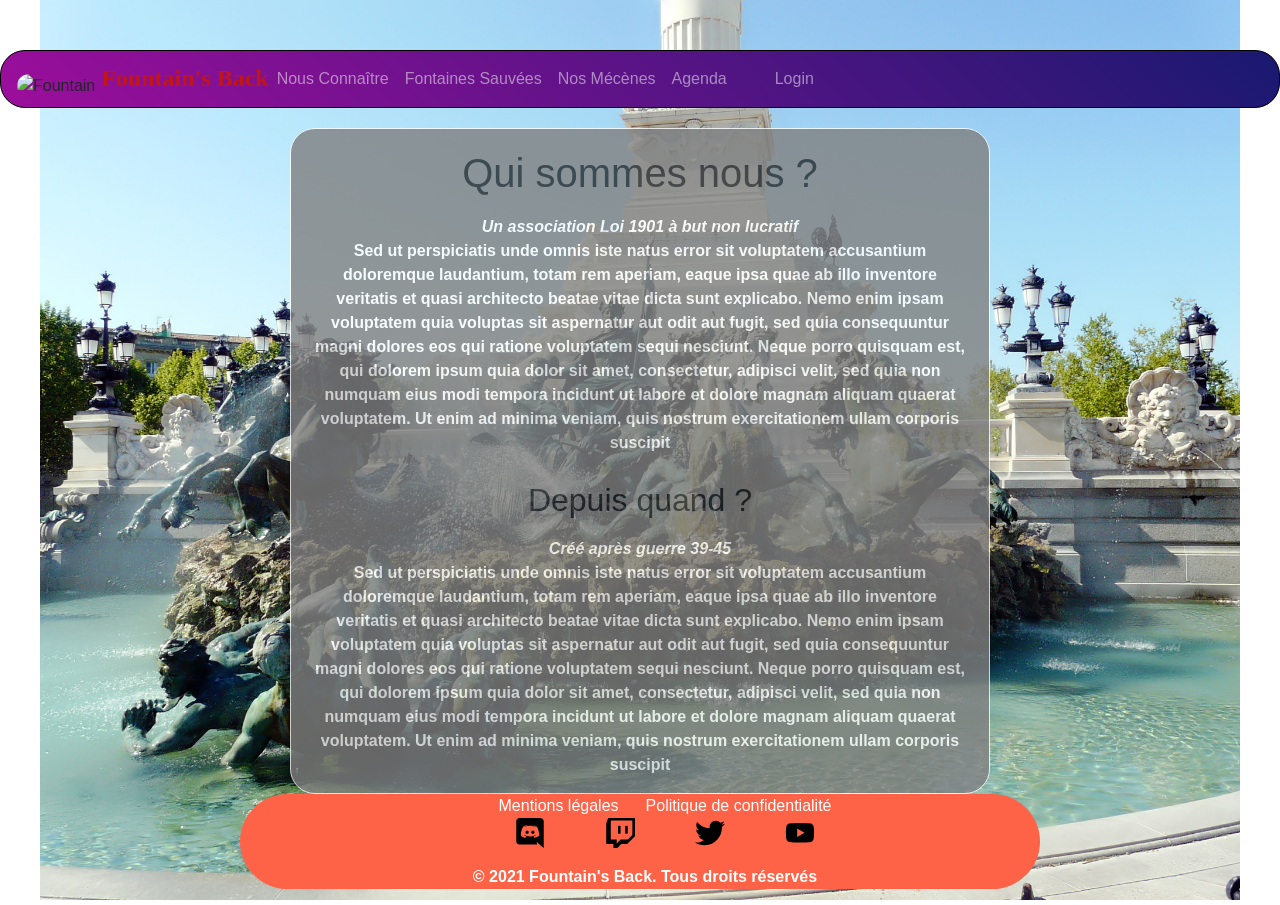
==== commit cd8d0e05: "Modification du font style sur le nom du site et changement de @media header et footer" ====
--- a/Eval-1.html
+++ b/Eval-1.html
@@ -20,7 +20,7 @@
       title="fountain" 
       target="_blank">
       <img loading="lazy" src="http://bleuchalou.b.l.pic.centerblog.net/6efafc72.gif" 
-      height="120" width="95" alt="Fountain"></a>Fountain's Back</a>
+      height="120" width="95" alt="Fountain"><p class="FB"> Fountain's Back</p></a>
 
      <!-- Toggler/collapsibe Button -->
      <button class="navbar-toggler" type="button" data-toggle="collapse" data-target="#collapsibleNavbar">
--- a/eval1.css
+++ b/eval1.css
@@ -87,8 +87,23 @@
 	border: 1px solid white;
 	border-radius: 25px 25px 25px 25px;
 }
-
-p , h1 , h2 {display: flex;
+.FB 
+{
+	display: initial;
+	font-family:cookie;
+	font-size: 1.5rem;
+	color: rgb(8, 8, 8);
+}
+@media not screen and (max-width: 1200px) and (min-width: 320px)
+{
+	.FB {
+	font-family:cookie;
+	font-size: 1.5rem;
+	color: rgb(194, 21, 21);
+        }
+}
+p , h1 , h2 
+  {display: flex;
 	padding-top: 10px;
 	text-align: center;
 	display: block;
@@ -106,6 +121,13 @@
 	text-align: center;
 	height: auto;
 	padding-left: 10px;
+	border-radius: 50px;
+}
+@media not screen and (max-width: 1200px) and (min-width: 320px)   {
+	footer  {
+		margin: auto;
+		width: 800px;
+	}
 }
 .footer__list {
 	list-style-type: none;
@@ -130,6 +152,7 @@
     margin: auto;
 	}
 }
+
 @media not screen and (max-width: 1200px)  {
 	section  {
 		display: block;
